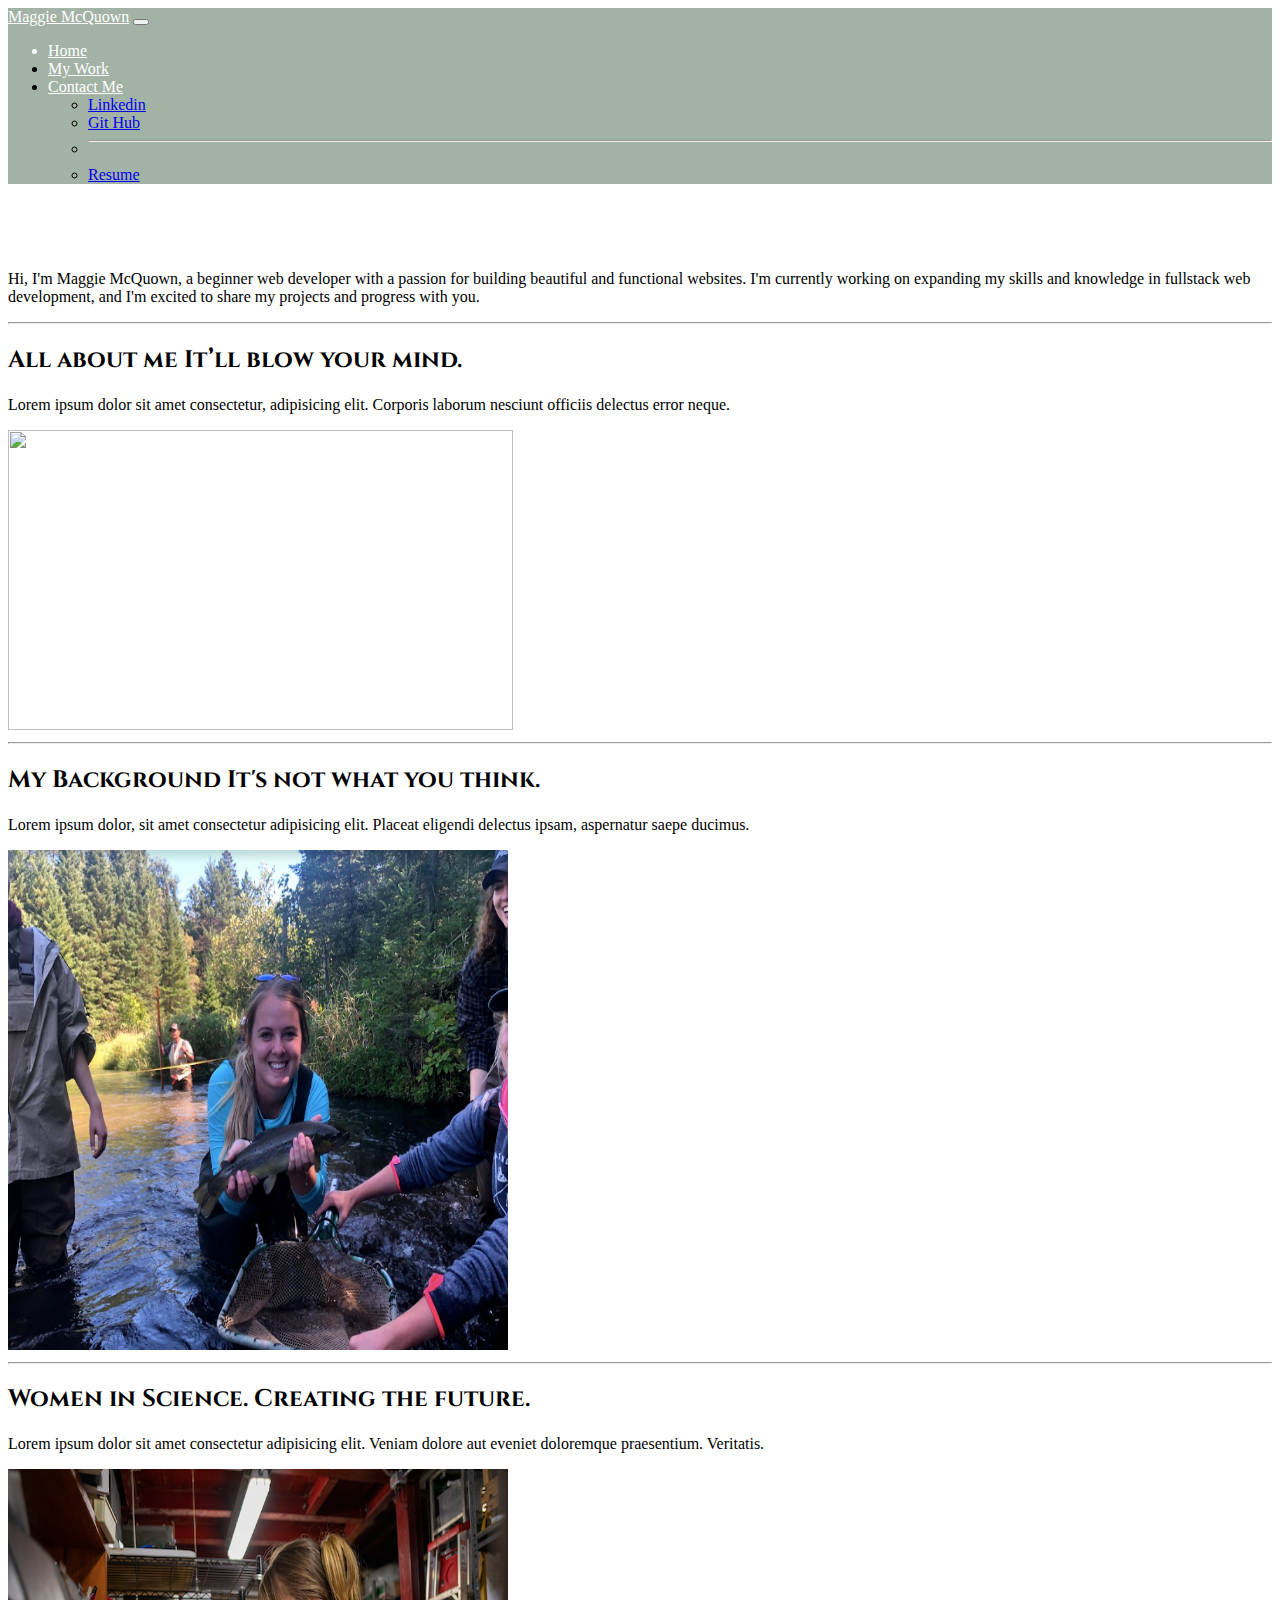
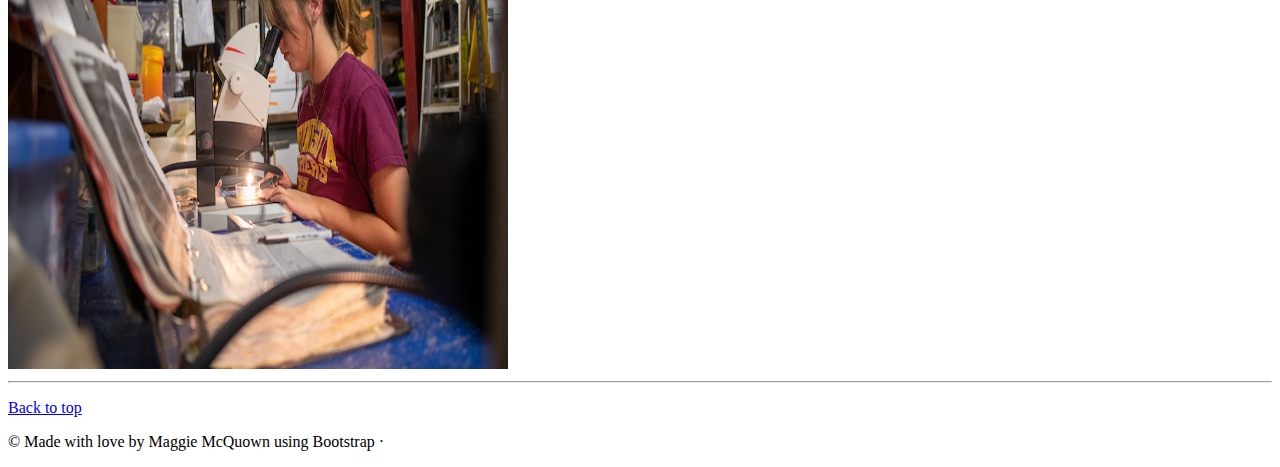
==== aboutme.html @ 17e0af57 "The start of my new portfolio" ====
<!doctype html>
<html lang="en">
  <head>
    <meta charset="utf-8">
    <meta name="viewport" content="width=device-width, initial-scale=1">
    <meta name="description" content="">
    <meta name="author" content="Mark Otto, Jacob Thornton, and Bootstrap contributors">
    <meta name="generator" content="Hugo 0.88.1">

    <link href="https://cdn.jsdelivr.net/npm/bootstrap@5.1.3/dist/css/bootstrap.min.css" rel="stylesheet" integrity="sha384-1BmE4kWBq78iYhFldvKuhfTAU6auU8tT94WrHftjDbrCEXSU1oBoqyl2QvZ6jIW3" crossorigin="anonymous">
    <link href="./assets/style.css" rel="stylesheet">
        <link rel="preconnect" href="https://fonts.googleapis.com">
<link rel="preconnect" href="https://fonts.gstatic.com" crossorigin>
<link href="https://fonts.googleapis.com/css2?family=Abril+Fatface&family=Cinzel&family=Fjalla+One&display=swap" rel="stylesheet">
    <title>About ME</title>

 
  </head>
  <body class="bg-workImage">
        <script src="https://cdn.jsdelivr.net/npm/bootstrap@5.1.3/dist/js/bootstrap.bundle.min.js" integrity="sha384-ka7Sk0Gln4gmtz2MlQnikT1wXgYsOg+OMhuP+IlRH9sENBO0LRn5q+8nbTov4+1p" crossorigin="anonymous"></script>
   <nav class="navbar navbar-expand-lg custom-navbar">
  <div class="container-fluid">
    <a class="navbar-brand custom-a" href="#">Maggie McQuown</a>
    <button class="navbar-toggler" type="button" data-bs-toggle="collapse" data-bs-target="#navbarScroll" aria-controls="navbarScroll" aria-expanded="false" aria-label="Toggle navigation">
      <span class="navbar-toggler-icon"></span>
    </button>
    <div class="collapse navbar-collapse " id="navbarScroll">
      <ul class="navbar-nav me-auto my-2 my-lg-0 navbar-nav-scroll" style="--bs-scroll-height: 100px;">
        <li class="nav-item custom-a">
          <a class="nav-link active custom-a" aria-current="page" href="index.html">Home</a>
        </li>
        <li class="nav-item">
          <a class="nav-link custom-a" href="./work.html">My Work</a>
        </li>
        <li class="nav-item dropdown">
          <a class="nav-link dropdown-toggle custom-a" href="#" id="navbarScrollingDropdown" role="button" data-bs-toggle="dropdown" aria-expanded="false">
            Contact Me
          </a>
          <ul class="dropdown-menu" aria-labelledby="navbarScrollingDropdown">
            <li><a class="dropdown-item" href="https://www.linkedin.com/in/maggie-mcquown-4687aa152/">Linkedin</a></li>
            <li><a class="dropdown-item" href="https://github.com/mcquo011">Git Hub</a></li>
            <li><hr class="dropdown-divider"></li>
            <li><a class="dropdown-item" href="#">Resume</a></li>
          </ul>
        </li>
      </ul>
    </div>
  </div>
</nav>

<main>

  <div class="container marketing">

    <div class="px-4 py-5 my-5 text-center">
    <h1 class="display-5 portfolioTitle">About me</h1>
    <div class="col-lg-6 mx-auto">
      <p class="lead mb-4">Hi, I'm Maggie McQuown, a beginner web developer with a passion for building beautiful and functional websites. I'm currently working on expanding my skills and knowledge in fullstack web development, and I'm excited to share my projects and progress with you.</p>
    </div>
  </div>

  </body>
</html>


    <hr class="featurette-divider">

    <div class="row featurette">
      <div class="col-md-7">
        <h2 class="featurette-heading custom-heading">All about me <span class="text-muted">It’ll blow your mind.</span></h2>
        <p class="lead">Lorem ipsum dolor sit amet consectetur, adipisicing elit. Corporis laborum nesciunt officiis delectus error neque.</p>
      </div>
      <div class="col-md-5">
        <img class="bd-placeholder-img bd-placeholder-img-lg featurette-image img-fluid mx-auto" width="505" height="300" src="./assets/images/IMG_8936.JPG" role="img" aria-label="Placeholder: 500x500" preserveAspectRatio="xMidYMid slice" focusable="false"><title>Placeholder</title><rect fill="#eee"/><text x="50%" y="50%" fill="#aaa" dy=".3em"></text></img>

      </div>
    </div>

    <hr class="featurette-divider">

    <div class="row featurette">
      <div class="col-md-7 order-md-2">
        <h2 class="featurette-heading custom-heading">My Background<span class="text-muted"> It's not what you think. </span></h2>
        <p class="lead">Lorem ipsum dolor, sit amet consectetur adipisicing elit. Placeat eligendi delectus ipsam, aspernatur saepe ducimus.</p>
      </div>
      <div class="col-md-5 order-md-1">
        <img class="bd-placeholder-img bd-placeholder-img-lg featurette-image img-fluid mx-auto" width="500" height="500" src="./assets/images/fish.PNG" role="img" aria-label="Placeholder: 500x500" preserveAspectRatio="xMidYMid slice" focusable="false"><title>Placeholder</title><rect width="100%" height="100%" fill="#eee"/><text x="50%" y="50%" fill="#aaa" dy=".3em"></text></img>

      </div>
    </div>

    <hr class="featurette-divider">

    <div class="row featurette">
      <div class="col-md-7">
        <h2 class="featurette-heading custom-heading">Women in Science. <span class="text-muted"> Creating the future.</span></h2>
        <p class="lead">Lorem ipsum dolor sit amet consectetur adipisicing elit. Veniam dolore aut eveniet doloremque praesentium. Veritatis.</p>
      </div>
      <div class="col-md-5">
        <img class="bd-placeholder-img bd-placeholder-img-lg featurette-image img-fluid mx-auto" width="500" height="500" src="./assets/images/27.jpg" role="img" aria-label="Placeholder: 500x500" preserveAspectRatio="xMidYMid slice" focusable="false"><title>Placeholder</title><rect width="100%" height="100%" fill="#eee"/><text x="50%" y="50%" fill="#aaa" dy=".3em"></text></img>

      </div>
    </div>

    <hr class="featurette-divider">

    <!-- /END THE FEATURETTES -->

  </div><!-- /.container -->


  <!-- FOOTER -->
  <footer class="container">
    <p class="float-end"><a href="#">Back to top</a></p>
    <p>&copy; Made with love by Maggie McQuown using Bootstrap &middot</p>
  </footer>
</main>


  

      
  </body>
</html>
---- assets/style.css ----
:root {
    --coral: #f28259;
    --spice: #783937;
    --peach: #FFCBA4 ;

    --green:  #a2b2a5;
    --brown: #82716e;
    --light: #e4decd; 
    --lighter:  #c2b490; 

}


.bg-body {
  background-image: url('./images/background-with-shadow-floral-branches.jpg') !important;
  background-repeat: no-repeat !important;
  background-size: cover !important;
}


.bg-workImage {
  background-image: url('./images/background-with-shadow-tree.jpg');
  background-repeat: no-repeat;
  background-size: cover;
}


.portfolioTitle {
  color: white; 
  font-family: 'Cinzel', serif;
}

.custom-heading {
  font-family: 'Cinzel', serif;
}

.custom-a {
    color: white !important;
  
}

.custom-navbar {
  background-color: var(--green) !important;
}

.custom-title {
  font-family: 'Cinzel', serif;
}

.custom-button {
  background-color: var(--green) !important;
  border-radius: 3px solid;
  border-color: var(--brown) !important;
 
}


.workNavbar {
  background-color: var(--green) !important; 
}

.workTitle {
  color: white;
  font-family: 'Cinzel', serif;
}

.custom-paragraph {
  color: white !important;
}

.navHeader {
  background-color: var(--brown) !important;
}

/* code for image grid */
.content {
  display: grid;
  grid-template-columns: repeat(3, 1fr);
  grid-auto-rows: 100px 300px;
  grid-gap: 10px;
  padding: 10px;
  margin-top: -35px;
  
}

.gallery-item {
  width: 100%;
  height: 100%;
  position: relative;
}

.gallery-item .image {
  width: 100%;
  height: 100%;
  overflow: hidden;
   border: solid 3px #a2b2a5;
}

.gallery-item .image img {
  width: 100%;
  height: 100%;
  object-fit: cover;
  object-position: 50% 50%;
  cursor: pointer;
  transition: 0.5s ease-in-out;
}

.gallery-item:hover .image img {
  transform: scale(1.5);
}

.gallery-item .text {
  opacity: 0;
  position: absolute;
  top: 50%;
  left: 50%;
  transform: translate(-50%, -50%);
  color: white;
  background-color:#a2b2a5;
  border-radius: 3px;
  padding: 5px;
  font-size: 25px;
  pointer-events: none;
  z-index: 4;
  transition: 0.3s ease-in-out;
}

.gallery-item:hover .text {
  opacity: 1;
}

.w-1 {
  grid-column: span 1;
}
.w-2 {
  grid-column: span 2;
}
.w-3 {
  grid-column: span 3;
}

.w-4 {
  grid-column: span 4;
}

.h-1 {
  grid-row: span 1;
}

.h-2 {
  grid-row: span 2;
}

.h-3 {
  grid-row: span 3;
}

.h-4 {
  grid-row: span 4;
}

.custom-lead {
  width: 100%;
  color: black !important;
}

@media (min-width: 550px) {
  .bg-image {
      background-image: url(./images/Rocks\ copy.jpg);
  background-size: cover;
    background-position: 50% 15%;
  }
}
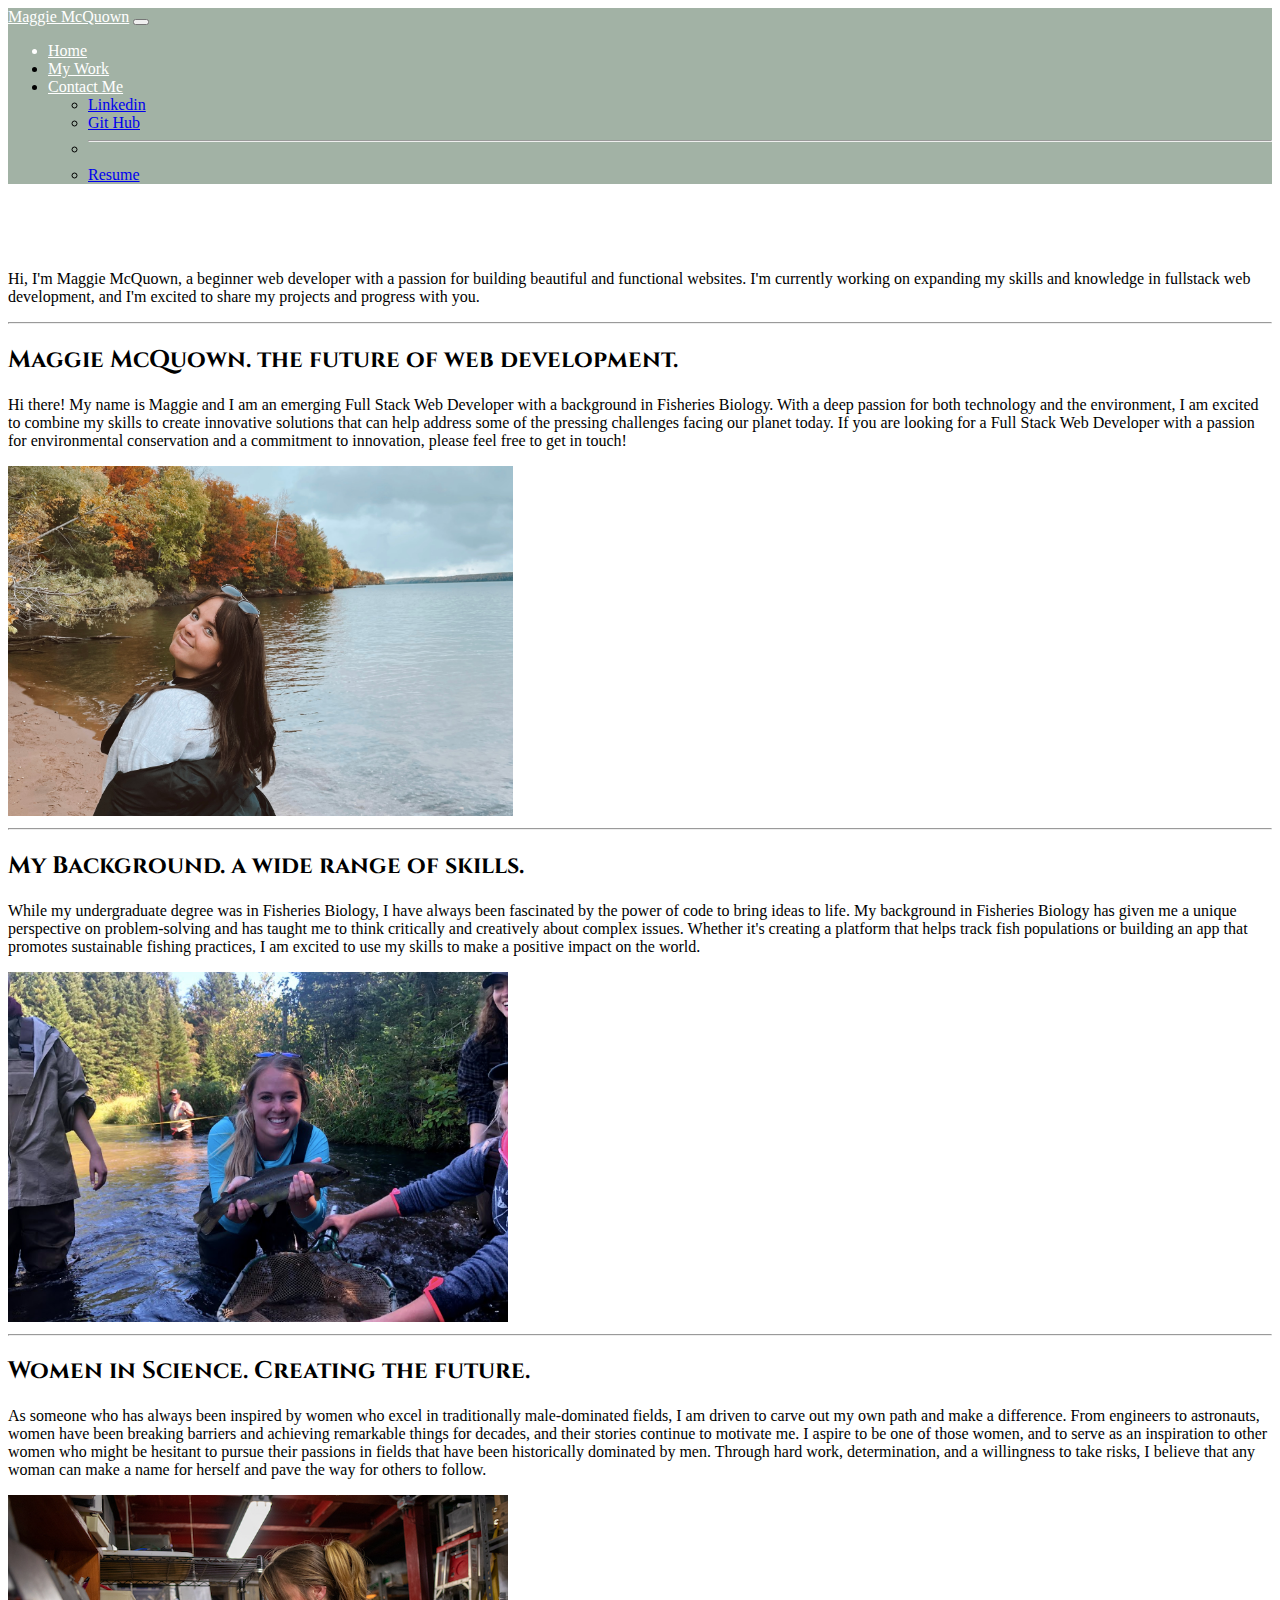
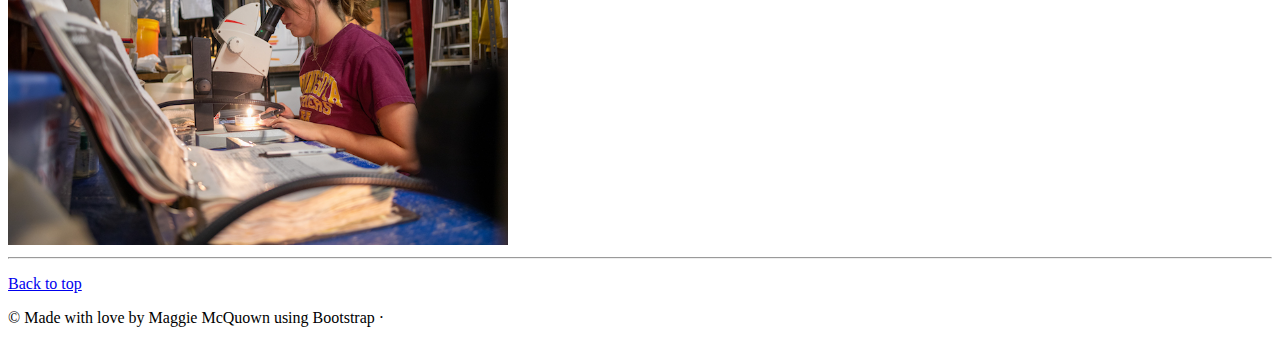
==== commit df79df54: "updated photos and text on about me page" ====
--- a/aboutme.html
+++ b/aboutme.html
@@ -67,11 +67,11 @@
 
     <div class="row featurette">
       <div class="col-md-7">
-        <h2 class="featurette-heading custom-heading">All about me <span class="text-muted">It’ll blow your mind.</span></h2>
-        <p class="lead">Lorem ipsum dolor sit amet consectetur, adipisicing elit. Corporis laborum nesciunt officiis delectus error neque.</p>
+        <h2 class="featurette-heading custom-heading">Maggie McQuown. <span class="text-muted">the future of web development.</span></h2>
+        <p class="lead">Hi there! My name is Maggie and I am an emerging Full Stack Web Developer with a background in Fisheries Biology. With a deep passion for both technology and the environment, I am excited to combine my skills to create innovative solutions that can help address some of the pressing challenges facing our planet today. If you are looking for a Full Stack Web Developer with a passion for environmental conservation and a commitment to innovation, please feel free to get in touch!</p>
       </div>
       <div class="col-md-5">
-        <img class="bd-placeholder-img bd-placeholder-img-lg featurette-image img-fluid mx-auto" width="505" height="300" src="./assets/images/IMG_8936.JPG" role="img" aria-label="Placeholder: 500x500" preserveAspectRatio="xMidYMid slice" focusable="false"><title>Placeholder</title><rect fill="#eee"/><text x="50%" y="50%" fill="#aaa" dy=".3em"></text></img>
+        <img class="bd-placeholder-img bd-placeholder-img-lg featurette-image img-fluid mx-auto" width="505" height="300" src="./assets/images/Tezza-1779.jpg" role="img" aria-label="Placeholder: 500x500" preserveAspectRatio="xMidYMid slice" focusable="false"><title>Placeholder</title><rect fill="#eee"/><text x="50%" y="50%" fill="#aaa" dy=".3em"></text></img>
 
       </div>
     </div>
@@ -80,8 +80,8 @@
 
     <div class="row featurette">
       <div class="col-md-7 order-md-2">
-        <h2 class="featurette-heading custom-heading">My Background<span class="text-muted"> It's not what you think. </span></h2>
-        <p class="lead">Lorem ipsum dolor, sit amet consectetur adipisicing elit. Placeat eligendi delectus ipsam, aspernatur saepe ducimus.</p>
+        <h2 class="featurette-heading custom-heading">My Background.<span class="text-muted"> a wide range of skills. </span></h2>
+        <p class="lead">While my undergraduate degree was in Fisheries Biology, I have always been fascinated by the power of code to bring ideas to life. My background in Fisheries Biology has given me a unique perspective on problem-solving and has taught me to think critically and creatively about complex issues. Whether it's creating a platform that helps track fish populations or building an app that promotes sustainable fishing practices, I am excited to use my skills to make a positive impact on the world.</p>
       </div>
       <div class="col-md-5 order-md-1">
         <img class="bd-placeholder-img bd-placeholder-img-lg featurette-image img-fluid mx-auto" width="500" height="500" src="./assets/images/fish.PNG" role="img" aria-label="Placeholder: 500x500" preserveAspectRatio="xMidYMid slice" focusable="false"><title>Placeholder</title><rect width="100%" height="100%" fill="#eee"/><text x="50%" y="50%" fill="#aaa" dy=".3em"></text></img>
@@ -94,7 +94,7 @@
     <div class="row featurette">
       <div class="col-md-7">
         <h2 class="featurette-heading custom-heading">Women in Science. <span class="text-muted"> Creating the future.</span></h2>
-        <p class="lead">Lorem ipsum dolor sit amet consectetur adipisicing elit. Veniam dolore aut eveniet doloremque praesentium. Veritatis.</p>
+        <p class="lead">As someone who has always been inspired by women who excel in traditionally male-dominated fields, I am driven to carve out my own path and make a difference. From engineers to astronauts, women have been breaking barriers and achieving remarkable things for decades, and their stories continue to motivate me. I aspire to be one of those women, and to serve as an inspiration to other women who might be hesitant to pursue their passions in fields that have been historically dominated by men. Through hard work, determination, and a willingness to take risks, I believe that any woman can make a name for herself and pave the way for others to follow.</p>
       </div>
       <div class="col-md-5">
         <img class="bd-placeholder-img bd-placeholder-img-lg featurette-image img-fluid mx-auto" width="500" height="500" src="./assets/images/27.jpg" role="img" aria-label="Placeholder: 500x500" preserveAspectRatio="xMidYMid slice" focusable="false"><title>Placeholder</title><rect width="100%" height="100%" fill="#eee"/><text x="50%" y="50%" fill="#aaa" dy=".3em"></text></img>
--- a/assets/style.css
+++ b/assets/style.css
@@ -164,6 +164,11 @@
   color: black !important;
 }
 
+.featurette-image {
+    height: 350px; /* Set the height to your desired value */
+    object-fit: cover; /* Use object-fit to scale the images without stretching */
+  }
+
 @media (min-width: 550px) {
   .bg-image {
       background-image: url(./images/Rocks\ copy.jpg);
